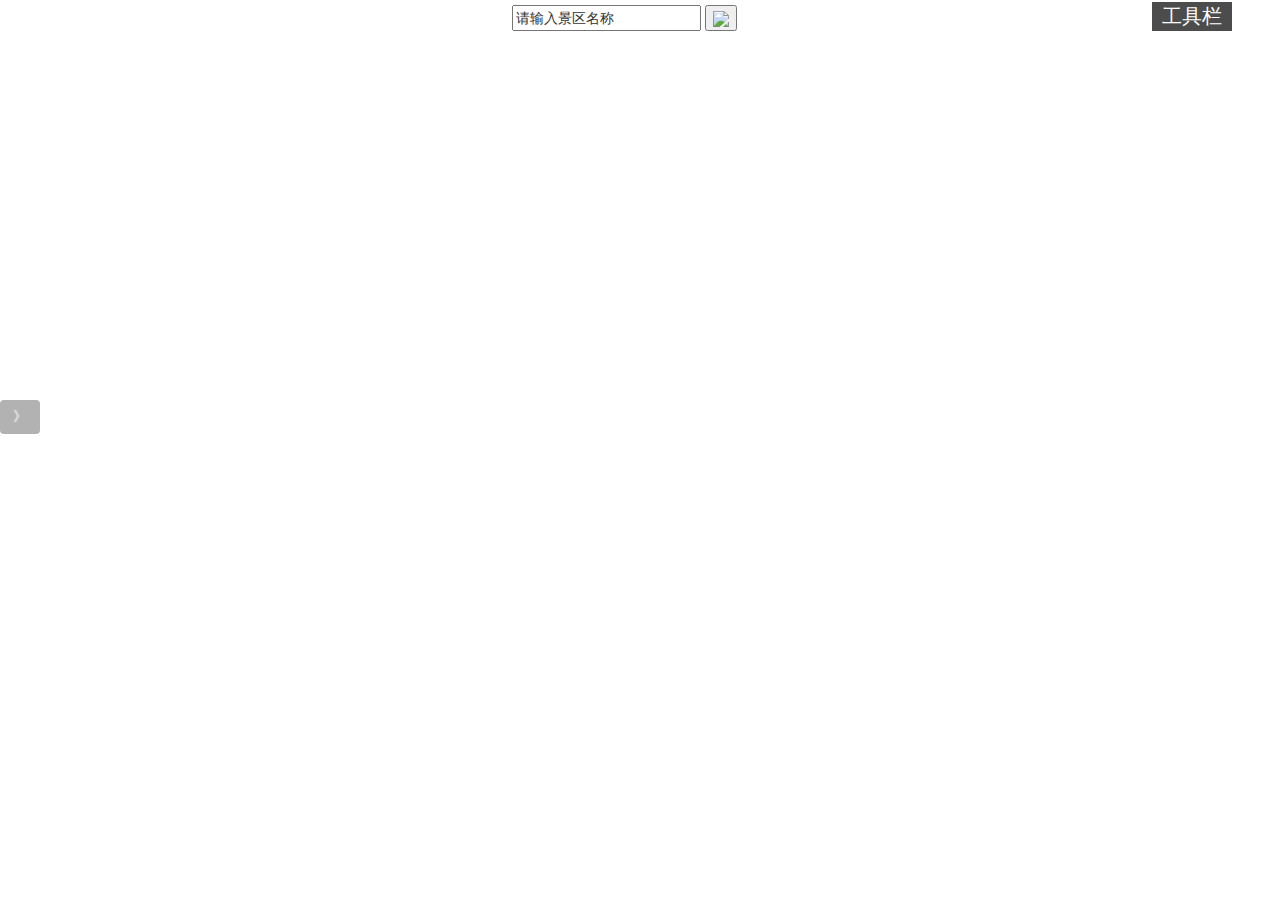
==== index.html @ 85d1443a "Add files via upload" ====
<!DOCTYPE html>
<html lang="en">

<head>
    <meta charset="UTF-8">
    <meta http-equiv="X-UA-Compatible" content="IE=edge">
    <meta name="viewport" content="width=device-width, initial-scale=1.0">
    <link rel="stylesheet" href="ol.css" type="text/css">
    <script src="ol.js" type="text/javascript"></script>
    <link rel="stylesheet" href="libs/ol.css" type="text/css">
    <script src="libs/ol.js" type="text/javascript"></script>
    <script src="shiyan.js" type="text/javascript"></script>
    <link rel="stylesheet" href="basic.css" type="text/css">
    <script src="WebSql.js" type="text/javascript"></script>
    <script src="FlyAnimate.js"></script>
    <script src="libs/jquery-1.11.2.min.js" type="text/javascript"></script>
    <script src="https://cdn.bootcss.com/jquery/3.2.1/jquery.min.js"></script>
    <link rel="stylesheet" href="https://maxcdn.bootstrapcdn.com/bootstrap/3.3.5/css/bootstrap.min.css" />
    <script src="https://maxcdn.bootstrapcdn.com/bootstrap/3.3.5/js/bootstrap.min.js" type="text/javascript"></script>
    <title>武汉市旅游全域图</title>

</head>

<body>
    <!-- 添加搜索框 -->
    <div class="search">
        <input type="text" id="searchbox" value="请输入景区名称">
        <button id="searchbtn" onclick="SearchScene()">
            <image src="image/search.jpg"></image>
        </button>
    </div>
    <!-- 添加地图容器 -->
    <div id="map" class="map">
        <!-- Popup -->
        <div id="popup" class="ol-popup">
            <a href="#" id="popup-closer" class="ol-popup-closer"></a>
            <div id="popup-content"></div>
        </div>
    </div>

    <!-- 添加简介弹窗 -->
    <div class="Izhezhao" id="Izhezhao">
        <div class="Itankuang">
            <div id="Iheader">
                <a href="#" id="Iheader-right" onclick="hidder()">X</a>
            </div>
            <div id="contents">
                <h3 align="center">武汉市简介</h3>
                <p>
                    武汉，简称“汉”，别称江城，是湖北省省会，中部六省唯一的副省级市，特大城市，中国中部地区的中心城市，全国重要的工业基地、科教基地和综合交通枢纽，联勤保障部队机关驻地。
                </p>
                <p>
                    武汉地处江汉平原东部、长江中游，长江及其最大支流汉江在城中交汇，形成武汉三镇（武昌、汉口、汉阳）隔江鼎立的格局，市内江河纵横、湖港交织，水域面积占全市总面积四分之一。作为中国经济地理中心，武汉素有“九省通衢”之称，是中国内陆最大的水陆空交通枢纽和长江中游航运中心，其高铁网辐射大半个中国，是华中地区唯一可直航全球五大洲的城市。
                </p>
                <img src="image/wuhan.jpg">
                <a href="http://wlj.wuhan.gov.cn" align="right" target="_blank">武汉市官网 </a>
                <a href="https://baike.baidu.com/item/武汉/106764?fr=aladdin" target="_blank"> 获取更多武汉市介绍……</a>
            </div>
        </div>
    </div>

    <!-- 添加增加弹窗 -->
    <div class="zhezhao" id='zhezhao'>
        <div class="tankuang">
            <div id="header">
                <h3 align="center">添加景区</h3>
                <a href="#" id="header-right" onclick="hidder()">X</a>
            </div>
            景点名称<input type="text" id="Name"><br>
            <br>
            景点经度<input type="text" id="Longitude"><br>
            <br>
            景点纬度<input type="text" id="Latitude"><br>
            <br>
            景点链接<input type="text" id="NameUrl" value="#">（可选）<br>
            <br>
            景点图片<input type="text" id="ImgUrl" value="#">（可选）<br>
            <br>
            <p>景点描述</p>
            <textarea cols="30" rows="5" id="Introduction"></textarea>
            <br>
            <button id="submit" onclick="AddScene()">提交</button>
            <button id="cancel" onclick="hidder()">取消</button>
        </div>
    </div>

    <!-- 添加修改弹窗 -->
    <div class="Czhezhao" id='Czhezhao'>
        <div class="Ctankuang">
            <div id="Cheader">
                <h3 align="center">修改景区</h3>
                <a href="#" id="Cheader-right" onclick="hidder()">X</a>
            </div>
            景点名称<input type="text" id="CName"><br>
            <br>
            景点经度<input type="text" id="CLongitude"><br>
            <br>
            景点纬度<input type="text" id="CLatitude"><br>
            <br>
            景点链接<input type="text" id="CNameUrl" value="#">（可选）<br>
            <br>
            景点图片<input type="text" id="CImgUrl" value="#">（可选）<br>
            <br>
            <p>景点描述</p>
            <textarea cols="30" rows="5" id="CIntroduction"></textarea>
            <br>
            <button id="Csubmit" onclick="SubmitCorrect()">提交</button>
            <button id="Ccancel" onclick="hidder()">取消</button>
        </div>
    </div>


    <!-- 弹窗设置 -->
    <script type="text/javascript">
        document.getElementById('zhezhao').style.display = "none";
        document.getElementById('Czhezhao').style.display = "none";
        document.getElementById('Izhezhao').style.display = "none";
        function AddWindow() {
            document.getElementById('Czhezhao').style.display = "none";
            document.getElementById('zhezhao').style.display = "";
            document.getElementById('Izhezhao').style.display = "none";
        }
        function CorrectWindow() {
            document.getElementById('zhezhao').style.display = "none";
            document.getElementById('Czhezhao').style.display = "";
            document.getElementById('Izhezhao').style.display = "none";
        }
        function hidder() {
            document.getElementById('zhezhao').style.display = "none";
            document.getElementById('Czhezhao').style.display = "none";
            document.getElementById('Izhezhao').style.display = "none";
        }
        function WuhanIntroduction() {
            document.getElementById('zhezhao').style.display = "none";
            document.getElementById('Czhezhao').style.display = "none";
            document.getElementById('Izhezhao').style.display = "";
        }
    </script>
    <script src="AddScene.js" type="text/javascript"></script>
    <!-- 加载地图 -->
    <script src="loadMap.js" type="text/javascript"></script>
    <script src="SearchScene.js"></script>
    <!-- 加载左侧导航栏 -->
    <div class="sidebar">
        <ul>
            <li><a href="#" id="WuhanIntroduction" onclick="WuhanIntroduction()">武汉市简介</a> </li>
            <li><a href="#" id="ViewWuhan" onclick="FlyView()">景区全览</a></li>
            <li><a href="#" id="add" onclick="Add()">添加景区</a></li>
            <li><a href="#" id="addc" onclick="CancelAdd()">正在添加</a></li>
            <li><a href="#" id="correct" onclick="Correct()">修改景区</a></li>
            <li><a href="#" id="correctc" onclick="CancelCorrect()">正在修改</a></li>
            <li><a href="#" id="delete" onclick="Delete()">删除景区</a></li>
            <li><a href="#" id="deletec" onclick="CancelDelete()">正在删除</a></li>
        </ul>
    </div>

    <!-- 左侧导航栏设置 -->
    <script type="text/javascript">
        var check = 0;
        var wuhan = ol.proj.fromLonLat([114.42, 30.54]);
        document.getElementById('deletec').style.display = "none";
        document.getElementById('correctc').style.display = "none";
        document.getElementById('addc').style.display = "none";
        function Delete() {
            check = 1;
            document.getElementById('delete').style.display = "none";
            document.getElementById('deletec').style.display = "";
            document.getElementById('correctc').style.display = "none";
            document.getElementById('correct').style.display = "";
            document.getElementById('addc').style.display = "none";
            document.getElementById('add').style.display = "";
        }
        function CancelDelete() {
            check = 0;
            document.getElementById('deletec').style.display = "none";
            document.getElementById('delete').style.display = "";
        }
        function Correct() {
            check = 2;
            document.getElementById('correct').style.display = "none";
            document.getElementById('correctc').style.display = "";
            document.getElementById('deletec').style.display = "none";
            document.getElementById('delete').style.display = "";
            document.getElementById('addc').style.display = "none";
            document.getElementById('add').style.display = "";
        }
        function CancelCorrect() {
            check = 0;
            document.getElementById('correctc').style.display = "none";
            document.getElementById('correct').style.display = "";
        }

        function FlyView() {
            Fly(wuhan);
        }
        function Add() {
            check = 3;
            document.getElementById('add').style.display = "none";
            document.getElementById('addc').style.display = "";
            document.getElementById('deletec').style.display = "none";
            document.getElementById('delete').style.display = "";
            document.getElementById('correctc').style.display = "none";
            document.getElementById('correct').style.display = ""
        }
        function CancelAdd() {
            check = 0;
            document.getElementById('addc').style.display = "none";
            document.getElementById('add').style.display = "";
        }
    </script>


    <a class="btn"></a>
    <a class="Controlbtn" id="Controlbtn" onclick="Tool()">工具栏</a>
    <a class="Controlbtnc" id="Controlbtnc" onclick="CancelTool()">工具栏</a>

    <!-- 加载工具栏 -->
    <div id="layerControl" class="layerControl">
        <ul id="layerTree" class="layerTree">
            <li>
                鹰眼<input type="checkbox" id="OverView" onclick="OnclickCkeckbox_OverView()" />
                比例尺<input type="checkbox" id="ScaleLine" onclick="OnclickCkeckbox_ScaleLine()" />
            </li>
            <li>
                全图显示<input type="checkbox" id="FullScreen" onclick="OnclickCkeckbox_FullScreen()" />
                导航控件<input type="checkbox" id="ZoomSlider" onclick="OnclickCkeckbox_ZoomSolider()" />
            </li>
            <li>
                网格信息<input type="checkbox" id="TileGrid" onclick="OnclickCkeckbox_TileGrid()" />
                鼠标位置<input type="checkbox" id="MousePosition" onclick="OnclickCkeckbox_MousePosition()" />
            </li>
        </ul>
    </div>

    <!-- 工具栏控制 -->
    <script>
        document.getElementById('Controlbtnc').style.display = "none";
        document.getElementById('layerControl').style.display = "none";
        function Tool() {
            document.getElementById('Controlbtnc').style.display = "";
            document.getElementById('layerControl').style.display = "";
            document.getElementById('Controlbtn').style.display = "none";
        }
        function CancelTool() {
            document.getElementById('Controlbtn').style.display = "";
            document.getElementById('Controlbtnc').style.display = "none";
            document.getElementById('layerControl').style.display = "none";
        }
    </script>

    <!-- 点击标记后显示弹窗 -->
    <script src="popup.js" type="text/javascript"></script>

    <script type="text/javascript">
        //控制左侧导航栏
        $('.btn').on('click', function () {
            $('.btn').toggleClass('btnc');
            $('.sidebar').toggleClass('side');
            $('.map').toggleClass('mapc');
            $('.search').toggleClass('searchc');
            $('.mouse-position').toggleClass('mouse-positionc');
        })
    </script>



    <!-- 添加鹰眼 -->
    <script src="OverView.js" type="text/javascript"></script>
    <script>
        function OnclickCkeckbox_OverView() {
            var OverView = document.getElementById('OverView');
            if (OverView.checked == true) {
                map.addControl(overviewMapControl);
            }
            else {
                map.removeControl(overviewMapControl);
            }
        }
    </script>

    <!-- 添加比例尺 -->
    <script src="ScaleLine.js" type="text/javascript"></script>
    <script>
        function OnclickCkeckbox_ScaleLine() {
            var ScaleLine = document.getElementById('ScaleLine');
            if (ScaleLine.checked == true) {
                map.addControl(scaleLineControl);
            }
            else {
                map.removeControl(scaleLineControl);
            }
        }
    </script>


    <!-- 全图显示 -->
    <script>
        // 1. 创建全屏显示控件
        var fullScreen = new ol.control.FullScreen();
        function OnclickCkeckbox_FullScreen() {
            var Check = document.getElementById('FullScreen');
            if (Check.checked == true) {
                map.addControl(fullScreen);
            }
            else {
                map.removeControl(fullScreen);
            }
        }
    </script>

    <!-- 导航控件 -->
    <script src="zoomSlider.js" type="text/javascript"></script>
    <script>
        function OnclickCkeckbox_ZoomSolider() {
            var Check = document.getElementById('ZoomSlider');
            if (Check.checked == true) {
                map.addControl(slider);
                map.addControl(zoomToExtent);
            }
            else {
                map.removeControl(slider);
                map.removeControl(zoomToExtent);
            }
        }
    </script>

    <!-- 网格信息 -->
    <script src="tileGrid.js" type="text/javascript"></script>
    <script>
        function OnclickCkeckbox_TileGrid() {
            var Check = document.getElementById('TileGrid');
            if (Check.checked == true) {
                map.addLayer(GridTile);
            }
            else {
                map.removeLayer(GridTile);
            }
        }
    </script>

    <!-- 鼠标位置 -->
    <div id="mouse-position" class="mouse-position"></div>
    <script src="mousePosition.js" type="text/javascript"></script>
    <script>
        function OnclickCkeckbox_MousePosition() {
            var Check = document.getElementById('MousePosition');
            if (Check.checked == true) {
                map.addControl(mousePositionControl);
            }
            else {
                map.removeControl(mousePositionControl);
            }
        }
    </script>
</body>

</html>
---- ol.css ----
.ol-box{box-sizing:border-box;border-radius:2px;border:2px solid #00f}.ol-mouse-position{top:8px;right:8px;position:absolute}.ol-scale-line{background:rgba(0,60,136,.3);border-radius:4px;bottom:8px;left:8px;padding:2px;position:absolute}.ol-scale-line-inner{border:1px solid #eee;border-top:none;color:#eee;font-size:10px;text-align:center;margin:1px;will-change:contents,width;transition:all .25s}.ol-scale-bar{position:absolute;bottom:8px;left:8px}.ol-scale-step-marker{width:1px;height:15px;background-color:#000;float:right;z-Index:10}.ol-scale-step-text{position:absolute;bottom:-5px;font-size:12px;z-Index:11;color:#000;text-shadow:-2px 0 #fff,0 2px #fff,2px 0 #fff,0 -2px #fff}.ol-scale-text{position:absolute;font-size:14px;text-align:center;bottom:25px;color:#000;text-shadow:-2px 0 #fff,0 2px #fff,2px 0 #fff,0 -2px #fff}.ol-scale-singlebar{position:relative;height:10px;z-Index:9;box-sizing:border-box;border:1px solid #000}.ol-unsupported{display:none}.ol-unselectable,.ol-viewport{-webkit-touch-callout:none;-webkit-user-select:none;-moz-user-select:none;-ms-user-select:none;user-select:none;-webkit-tap-highlight-color:transparent}.ol-selectable{-webkit-touch-callout:default;-webkit-user-select:text;-moz-user-select:text;-ms-user-select:text;user-select:text}.ol-grabbing{cursor:-webkit-grabbing;cursor:-moz-grabbing;cursor:grabbing}.ol-grab{cursor:move;cursor:-webkit-grab;cursor:-moz-grab;cursor:grab}.ol-control{position:absolute;background-color:rgba(255,255,255,.4);border-radius:4px;padding:2px}.ol-control:hover{background-color:rgba(255,255,255,.6)}.ol-zoom{top:.5em;left:.5em}.ol-rotate{top:.5em;right:.5em;transition:opacity .25s linear,visibility 0s linear}.ol-rotate.ol-hidden{opacity:0;visibility:hidden;transition:opacity .25s linear,visibility 0s linear .25s}.ol-zoom-extent{top:4.643em;left:.5em}.ol-full-screen{right:.5em;top:.5em}.ol-control button{display:block;margin:1px;padding:0;color:#fff;font-size:1.14em;font-weight:700;text-decoration:none;text-align:center;height:1.375em;width:1.375em;line-height:.4em;background-color:rgba(0,60,136,.5);border:none;border-radius:2px}.ol-control button::-moz-focus-inner{border:none;padding:0}.ol-zoom-extent button{line-height:1.4em}.ol-compass{display:block;font-weight:400;font-size:1.2em;will-change:transform}.ol-touch .ol-control button{font-size:1.5em}.ol-touch .ol-zoom-extent{top:5.5em}.ol-control button:focus,.ol-control button:hover{text-decoration:none;background-color:rgba(0,60,136,.7)}.ol-zoom .ol-zoom-in{border-radius:2px 2px 0 0}.ol-zoom .ol-zoom-out{border-radius:0 0 2px 2px}.ol-attribution{text-align:right;bottom:.5em;right:.5em;max-width:calc(100% - 1.3em)}.ol-attribution ul{margin:0;padding:0 .5em;color:#000;text-shadow:0 0 2px #fff}.ol-attribution li{display:inline;list-style:none}.ol-attribution li:not(:last-child):after{content:" "}.ol-attribution img{max-height:2em;max-width:inherit;vertical-align:middle}.ol-attribution button,.ol-attribution ul{display:inline-block}.ol-attribution.ol-collapsed ul{display:none}.ol-attribution:not(.ol-collapsed){background:rgba(255,255,255,.8)}.ol-attribution.ol-uncollapsible{bottom:0;right:0;border-radius:4px 0 0}.ol-attribution.ol-uncollapsible img{margin-top:-.2em;max-height:1.6em}.ol-attribution.ol-uncollapsible button{display:none}.ol-zoomslider{top:4.5em;left:.5em;height:200px}.ol-zoomslider button{position:relative;height:10px}.ol-touch .ol-zoomslider{top:5.5em}.ol-overviewmap{left:.5em;bottom:.5em}.ol-overviewmap.ol-uncollapsible{bottom:0;left:0;border-radius:0 4px 0 0}.ol-overviewmap .ol-overviewmap-map,.ol-overviewmap button{display:inline-block}.ol-overviewmap .ol-overviewmap-map{border:1px solid #7b98bc;height:150px;margin:2px;width:150px}.ol-overviewmap:not(.ol-collapsed) button{bottom:1px;left:2px;position:absolute}.ol-overviewmap.ol-collapsed .ol-overviewmap-map,.ol-overviewmap.ol-uncollapsible button{display:none}.ol-overviewmap:not(.ol-collapsed){background:rgba(255,255,255,.8)}.ol-overviewmap-box{border:2px dotted rgba(0,60,136,.7)}.ol-overviewmap .ol-overviewmap-box:hover{cursor:move}
/*# sourceMappingURL=ol.css.map */
---- basic.css ----
.search{
    display: inline-block;
    position: absolute;
    margin-top: 5px;
    margin-left: 40%;
    height: 5%;
    width: 30%;
    z-index: 9999;
    transition: 0.8s all;
}

.searchc{
    margin-left: 48%;
    transition: 0.8s all;
    z-index: 9999;
}

.searchbox{
    background: rgba(253, 250, 250, 0.3);
}

.map {
    display: inline-block;
    width: 100%;
    height: 100%;
    position: absolute;
    z-index: 10;
    transition: 0.8s all;
}

.mapc {
    display: inline-block;
    margin-left: 8%;
    width: 100%;
    height: 100%;
    position: absolute;
    transition: 0.8s all;
    z-index: 10;
}

body,
html {
    margin: 0;
    padding: 0;
    height: 100%;
    width: 100%;
    font-family: sans-serif;
}

.sidebar {
    float: right;
    width: 100px;
    margin-left: -100px;
    height: 100%;
    background-color: #2c3e50;
    overflow: hidden;
    position: absolute;
    z-index: 9999;
    transition: 0.8s all;

}

.side {
    margin-left: 0;
    position: absolute;
    z-index: 9999;
}

/* 靠边  */
.sidebar ul {
    margin: 0;
    padding: 0;
}

/* 去点 */
.sidebar ul li {
    list-style: none;
}

/*去下划线*/
.sidebar ul li a {
    text-decoration: none;
    color: white;
    height: 80px;
    width: 100%;
    font-size: 20px;
    line-height: 80px;
    text-align: center;
    display: block;
    transition: 0.6s all;
}

.sidebar ul li a:hover {
    background: #95a5a6;
}

.btn {
    float: right;
    margin-top:400px;
    position: absolute;
    padding: 0 10px;
    font-size: 20px;
    text-decoration: none;
    color: white;
    background-color: #2c3e50;
    background:rgba(0, 0, 0, 0.3);
    font-family: Ionicons;
    z-index: 9999;
    cursor: pointer;
    transition: 0.8s all;
}
.btn:hover{
    background-color: orange;
}

.btnc {
    margin-left: 8%;
    transition: 0.8s all;
}

.btn:before {
    content: '》';
}

.btnc:before {
    content: '《';
}

#correctc{
    background-color:red;
}

#deletec{
    background-color: red;
}

#addc{
    background-color: red;
}

/*工具栏  */
.Controlbtn {
    margin-top: 2px;
    margin-left: 90%;
    position: absolute;
    padding: 0 10px;
    font-size: 20px;
    text-decoration: none;
    color: white;
    background-color: #2c3e50;
    background:rgba(0, 0, 0, 0.7);
    font-family: Ionicons;
    z-index: 9999;
    cursor: pointer;
    text-decoration: none;
}
.Controlbtn:hover{
    background-color: orange;
    transition: 0.8s all;
}

.Controlbtnc {
    margin-top: 2px;
    margin-left: 90%;
    position: absolute;
    padding: 0 10px;
    font-size: 20px;
    text-decoration: none;
    color: white;
    background-color: #2c3e50;
    background:rgba(0, 0, 0, 0.7);
    font-family: Ionicons;
    z-index: 9999;
    cursor: pointer;
    text-decoration: none;
}
.Controlbtnc:hover{
    background-color: orange;
    transition: 0.8s all;
}

.layerControl {
    float: right;
    width: 230px;
    height: 15%;
    z-index: 9999;
    margin-top: 3%;
    position: absolute;
    bottom: 5px;
    right: 0px;
    top: 2%;
    color: #ffffff;
    background: rgba(0, 0, 0, 0.7);
    border-width: 10px;
    border-radius: 10px;
    border-color: #000 #000 #000 #000;
    overflow: hidden;
    transition: 0.8s all;
}


.layerControl .layerTree a {
    color: white;
    text-decoration: none;
}

.layerControl .layerTree a:hover {
    background-color: orange;
}

 /*=S 自定义鹰眼样式 */
 .ol-custom-overviewmap,.ol-custom-overviewmap.ol-uncollapsible {
    bottom: auto;
    left: 3%;
    right: auto; /* 右侧显示 */
    top: 0%;  /* 顶部显示 */
}
/* 鹰眼控件展开时控件外框的样式 */
.ol-custom-overviewmap:not(.ol-collapsed)  {
    border: 1px solid black;
}
 /* 鹰眼控件中地图容器样式 */
.ol-custom-overviewmap .ol-overviewmap-map {
    border: none;
    width: 200px;
}
/* 鹰眼控件中显示当前窗口中主图区域的边框 */
.ol-custom-overviewmap .ol-overviewmap-box {
    border: 2px solid red;
}
/* 鹰眼控件展开时其控件按钮图标的样式 */
.ol-custom-overviewmap:not(.ol-collapsed) button{
    bottom: auto;
    left: auto;
    right: 1px;
    top: 1px;
}
/*=E 自定义鹰眼样式 */

/* 缩放滑块控件ZoomSlider的样式，放置到缩放按钮之间实现导航条功能*/
#map .ol-zoom .ol-zoom-out {
    margin-top: 204px;
}

#map .ol-zoomslider {
    background-color: transparent;
    top: 2.3em;
}

#map .ol-touch .ol-zoom .ol-zoom-out {
    margin-top: 212px;
}

#map .ol-touch .ol-zoomslider {
    top: 2.75em;
}

#map .ol-zoom-in .ol.has-tooltip:hover[role=tooltip],
#map .ol-zoom-in .ol-has-tooltip:focus[role=tooltip] {
    top: 3px;
}

#map .ol-zoom-out .ol-has-tooltip:hover[role=tooltip],
#map .ol-zoon-out .ol-has-out-tooltip:focus[role=tooltip] {
    top: 232px;
}

#map .ol-zoom-extent {
    top: 280px;
}
 /* 鼠标位置控件层样式设置 */
 .mouse-position {
    float: right;
    position: absolute;
    margin-left: 10%;
    bottom: 5px;
    width: 200px;
    height: 20px;
    z-index: 9999;
    transition: 0.8s all;
    /*在地图容器中的层，要设置z-index的值让其显示在地图上层*/
}
.mouse-positionc {
    float: right;
    position: absolute;
    margin-left: 18%;
    bottom: 5px;
    width: 200px;
    height: 20px;
    z-index: 9999;
    /*在地图容器中的层，要设置z-index的值让其显示在地图上层*/
}

/* 鼠标位置信息自定义样式设置 */
.custom-mouse-position {
    color: Red;
    font-size: 16px;
    font-family: "微软雅黑";
}

/* 弹出框设置 */
.ol-popup {
  position: absolute;
  width: 25rem;
  height: auto;
  background-color: white;
  -webkit-filter: drop-shadow(0 1px 4px rgba(0,0,0,0.2));
  filter: drop-shadow(0 1px 4px rgba(0,0,0,0.2));
  padding: 15px;
  border-radius: 10px;
  border: 1px solid #cccccc;
  bottom: 12px;
  left: -50px;
}
.ol-popup:after, .ol-popup:before {
  top: 100%;
  border: solid transparent;
  content: " ";
  height: 0;
  width: 0;
  position: absolute;
  pointer-events: none;
}
.ol-popup:after {
  border-top-color: white;
  border-width: 10px;
  left: 48px;
  margin-left: -10px;
}
.ol-popup:before {
  border-top-color: #cccccc;
  border-width: 11px;
  left: 48px;
  margin-left: -11px;
}
.ol-popup-closer {
  text-decoration: none;
  position: absolute;
  top: 2px;
  right: 8px;
}
.ol-popup-closer:after {
  content: "✖";
}
#popup-content{
	font-size:14px;
	font-family:"微软雅黑";
}
#popup-content .markerInfo {
	font-weight:bold; 
}

/* 弹窗设置 */
.zhezhao{
    position: fixed;
    left: 0px;
    top: 0px;
    width: 100%;
    height: 100%;
    background: rgba(0, 0, 0, 0.3);
    z-index: 9999;
}
.tankuang{
    position: relative;
    background:rgba(253, 250, 250, 0.7);
    width: 37%;
    height: 85%;
    border-radius: 5px;
    margin: 5% auto;
    font-size: 15px;
    font-weight: 700;
    z-index: 9999;
}
#header{
    height: 40px;
}
#header-right{
    position: absolute;
    width: 25px;
    height: 25px;
    border-radius: 5px;
    background: red;
    color: #fff;
    right: 5px;
    top: 5px;
    text-align: center;
}

#submit{
    position: absolute;
    width: 70px;
    height: 35px;
    margin-left: 20%;
}
#cancel{
    position: absolute;
    width: 70px;
    height: 35px;
    margin-left: 50%;
}

/* 修改弹窗设置 */
.Czhezhao{
    position: fixed;
    left: 0px;
    top: 0px;
    width: 100%;
    height: 100%;
    background: rgba(0, 0, 0, 0.3);
    z-index: 9999;
}
.Ctankuang{
    position: relative;
    background:rgba(253, 250, 250, 0.7);
    width: 37%;
    height: 85%;
    border-radius: 5px;
    margin: 5% auto;
    font-size: 15px;
    font-weight: 700;
    z-index: 9999;
}
#Cheader{
    height: 40px;
}
#Cheader-right{
    position: absolute;
    width: 25px;
    height: 25px;
    border-radius: 5px;
    background: red;
    color: #fff;
    right: 5px;
    top: 5px;
    text-align: center;
}

#Csubmit{
    position: absolute;
    width: 70px;
    height: 35px;
    margin-left: 20%;
}
#Ccancel{
    position: absolute;
    width: 70px;
    height: 35px;
    margin-left: 50%;
}


/* 简介弹框 */
.Izhezhao{
    position: fixed;
    left: 0px;
    top: 0px;
    width: 100%;
    height: 100%;
    background: rgba(0, 0, 0, 0.3);
    z-index: 9999;
}
.Itankuang{
    position: relative;
    background:rgba(253, 250, 250, 0.7);
    width: 37%;
    height: 80%;
    border-radius: 5px;
    margin: 5% auto;
    font-size: 15px;
    font-weight: 700;
    z-index: 9999;
}
#Iheader{
    height: 40px;
}
#Iheader-right{
    position: absolute;
    width: 25px;
    height: 25px;
    border-radius: 5px;
    background: red;
    color: #fff;
    right: 2px;
    top: 5px;
    text-align: center;
}

#contents{
    text-indent: 2em;
    left: 2em;
}
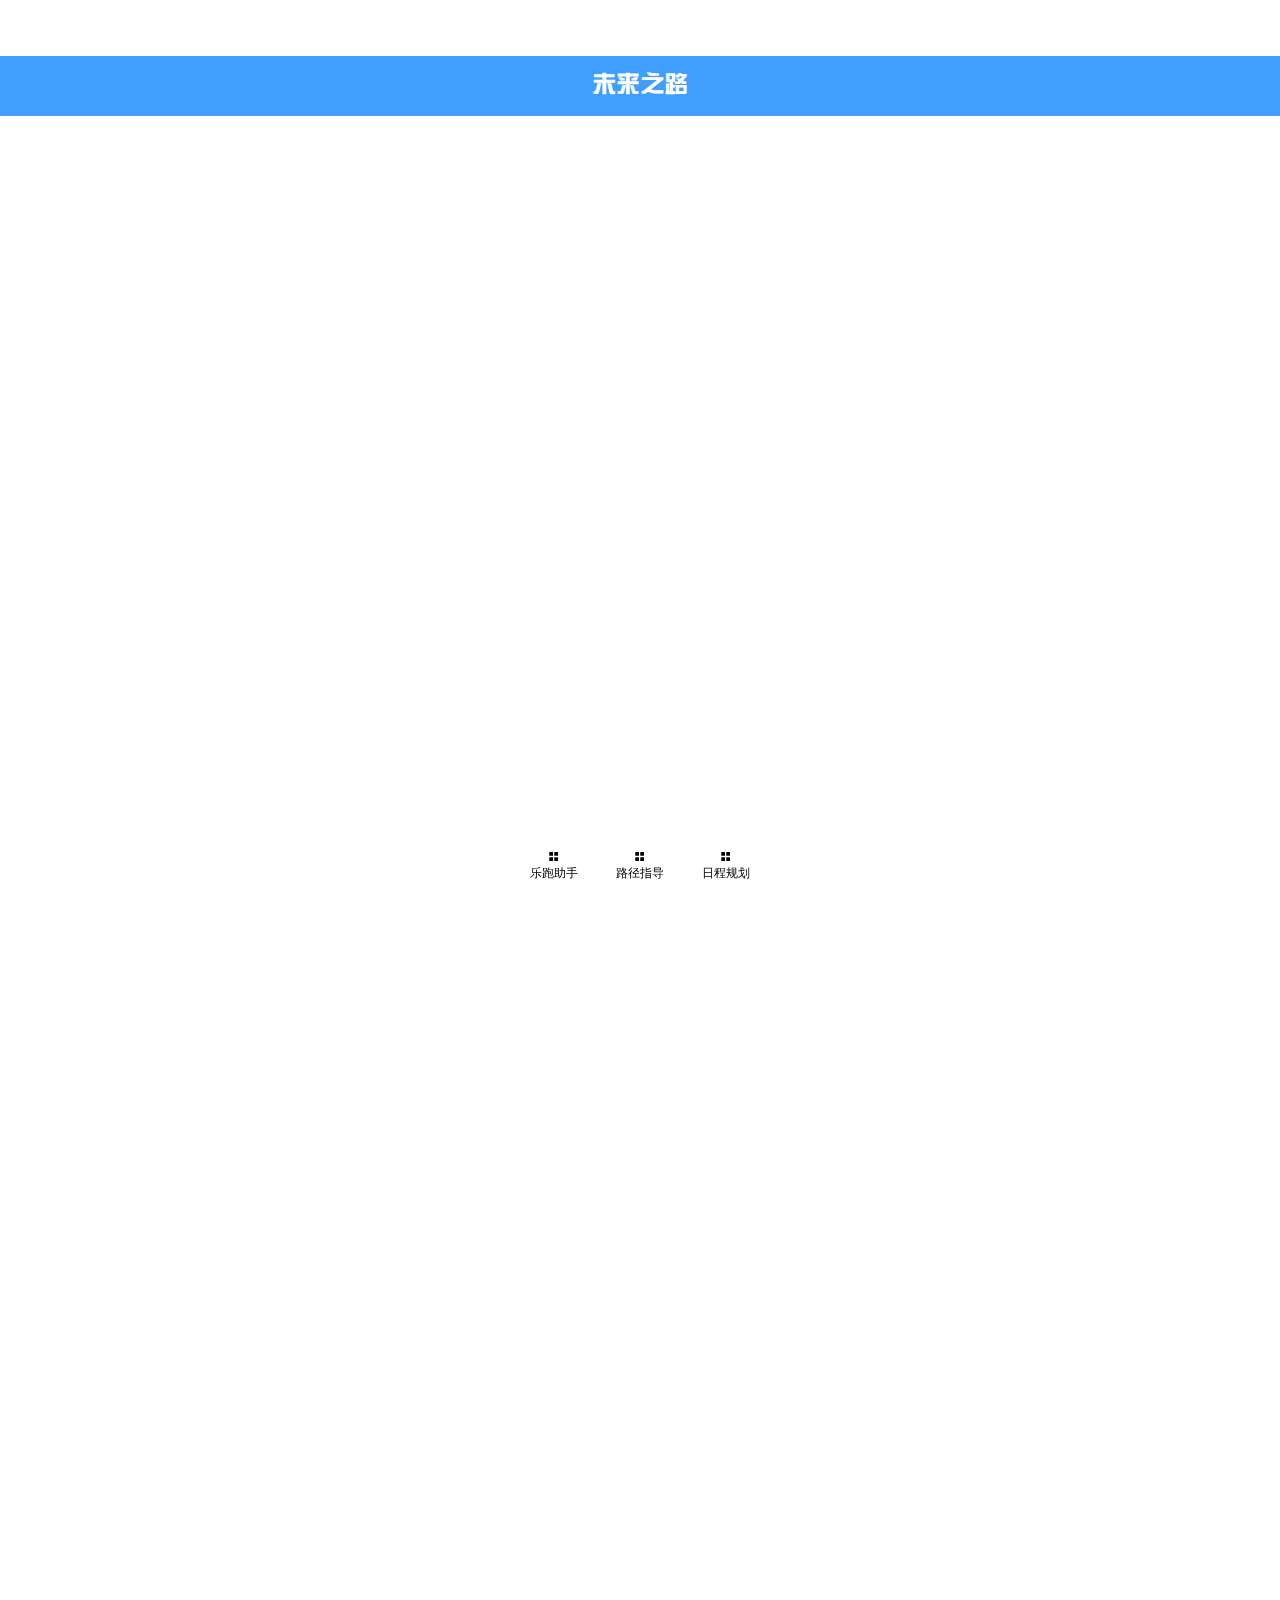
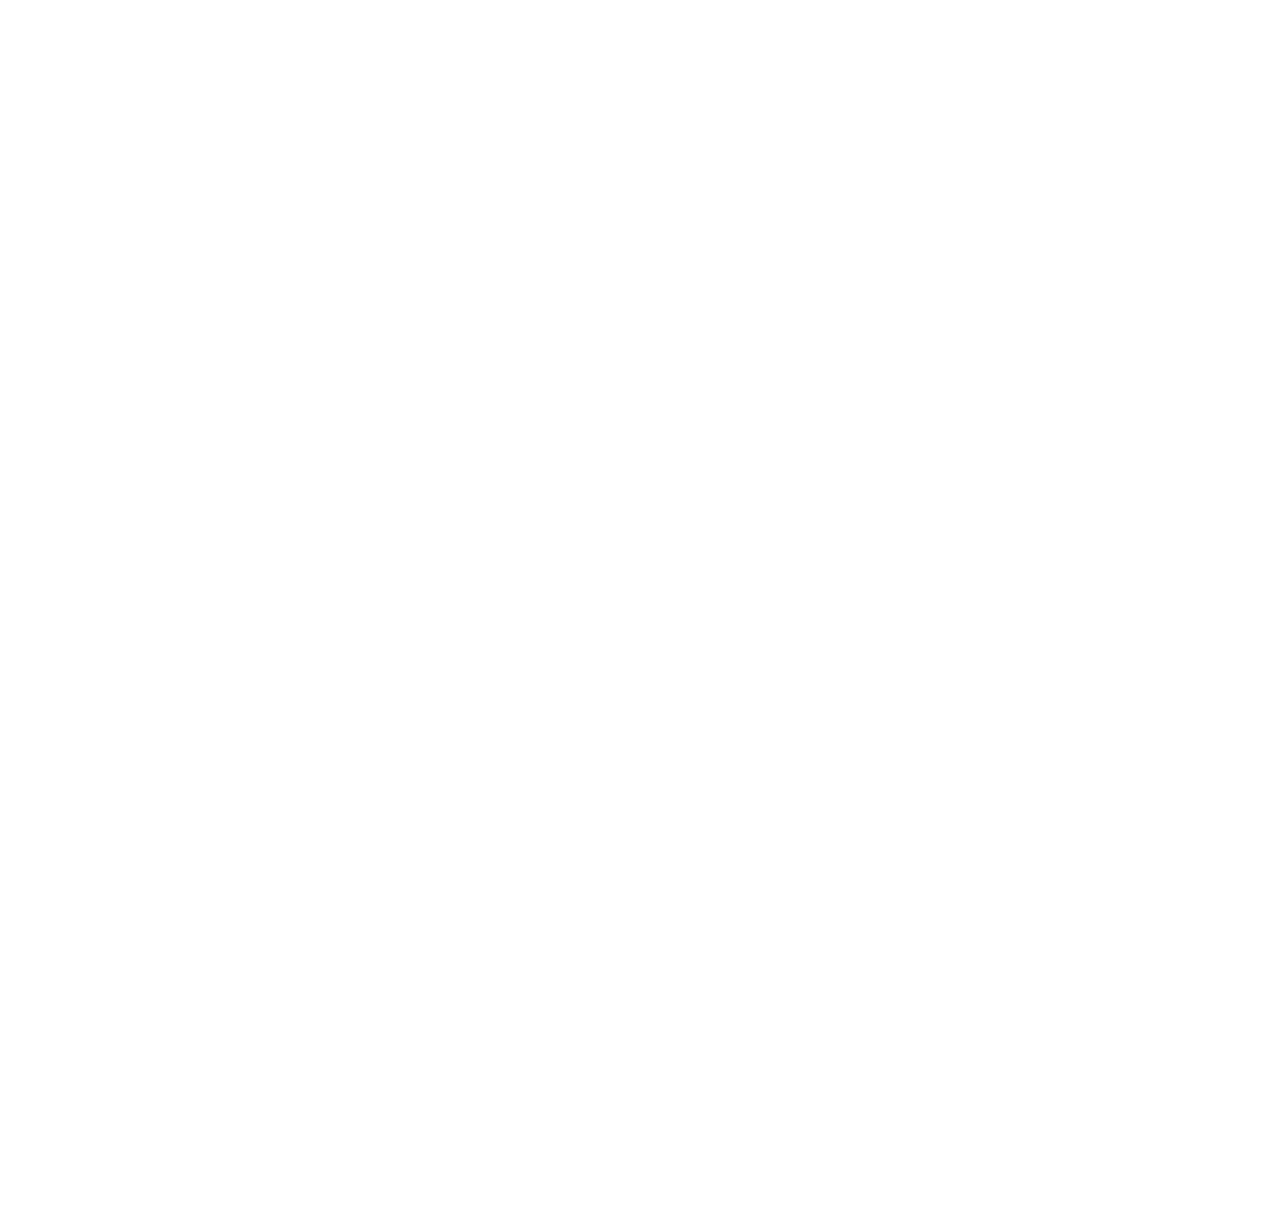
==== commit dd548398: "Add files via upload" ====
--- a/index.html
+++ b/index.html
@@ -1,357 +1,18 @@
 <!DOCTYPE html>
-<html lang="en">
+<html>
 
 <head>
-    <meta charset="UTF-8">
-    <meta http-equiv="X-UA-Compatible" content="IE=edge">
-    <meta name="viewport" content="width=device-width, initial-scale=1.0">
-    <link rel="stylesheet" href="ol.css" type="text/css">
-    <script src="ol.js" type="text/javascript"></script>
-    <link rel="stylesheet" href="libs/ol.css" type="text/css">
-    <script src="libs/ol.js" type="text/javascript"></script>
-    <script src="shiyan.js" type="text/javascript"></script>
-    <link rel="stylesheet" href="basic.css" type="text/css">
-    <script src="WebSql.js" type="text/javascript"></script>
-    <script src="FlyAnimate.js"></script>
-    <script src="libs/jquery-1.11.2.min.js" type="text/javascript"></script>
-    <script src="https://cdn.bootcss.com/jquery/3.2.1/jquery.min.js"></script>
-    <link rel="stylesheet" href="https://maxcdn.bootstrapcdn.com/bootstrap/3.3.5/css/bootstrap.min.css" />
-    <script src="https://maxcdn.bootstrapcdn.com/bootstrap/3.3.5/js/bootstrap.min.js" type="text/javascript"></script>
-    <title>武汉市旅游全域图</title>
-
+    <meta charset=utf-8>
+    <meta name=viewport content="width=device-width,initial-scale=1">
+    <title>3S综合实习</title>
+    <link href=./static/css/app.b4344e2bca8914ba4696b15b786041a5.css rel=stylesheet>
 </head>
 
 <body>
-    <!-- 添加搜索框 -->
-    <div class="search">
-        <input type="text" id="searchbox" value="请输入景区名称">
-        <button id="searchbtn" onclick="SearchScene()">
-            <image src="image/search.jpg"></image>
-        </button>
-    </div>
-    <!-- 添加地图容器 -->
-    <div id="map" class="map">
-        <!-- Popup -->
-        <div id="popup" class="ol-popup">
-            <a href="#" id="popup-closer" class="ol-popup-closer"></a>
-            <div id="popup-content"></div>
-        </div>
-    </div>
-
-    <!-- 添加简介弹窗 -->
-    <div class="Izhezhao" id="Izhezhao">
-        <div class="Itankuang">
-            <div id="Iheader">
-                <a href="#" id="Iheader-right" onclick="hidder()">X</a>
-            </div>
-            <div id="contents">
-                <h3 align="center">武汉市简介</h3>
-                <p>
-                    武汉，简称“汉”，别称江城，是湖北省省会，中部六省唯一的副省级市，特大城市，中国中部地区的中心城市，全国重要的工业基地、科教基地和综合交通枢纽，联勤保障部队机关驻地。
-                </p>
-                <p>
-                    武汉地处江汉平原东部、长江中游，长江及其最大支流汉江在城中交汇，形成武汉三镇（武昌、汉口、汉阳）隔江鼎立的格局，市内江河纵横、湖港交织，水域面积占全市总面积四分之一。作为中国经济地理中心，武汉素有“九省通衢”之称，是中国内陆最大的水陆空交通枢纽和长江中游航运中心，其高铁网辐射大半个中国，是华中地区唯一可直航全球五大洲的城市。
-                </p>
-                <img src="image/wuhan.jpg">
-                <a href="http://wlj.wuhan.gov.cn" align="right" target="_blank">武汉市官网 </a>
-                <a href="https://baike.baidu.com/item/武汉/106764?fr=aladdin" target="_blank"> 获取更多武汉市介绍……</a>
-            </div>
-        </div>
-    </div>
-
-    <!-- 添加增加弹窗 -->
-    <div class="zhezhao" id='zhezhao'>
-        <div class="tankuang">
-            <div id="header">
-                <h3 align="center">添加景区</h3>
-                <a href="#" id="header-right" onclick="hidder()">X</a>
-            </div>
-            景点名称<input type="text" id="Name"><br>
-            <br>
-            景点经度<input type="text" id="Longitude"><br>
-            <br>
-            景点纬度<input type="text" id="Latitude"><br>
-            <br>
-            景点链接<input type="text" id="NameUrl" value="#">（可选）<br>
-            <br>
-            景点图片<input type="text" id="ImgUrl" value="#">（可选）<br>
-            <br>
-            <p>景点描述</p>
-            <textarea cols="30" rows="5" id="Introduction"></textarea>
-            <br>
-            <button id="submit" onclick="AddScene()">提交</button>
-            <button id="cancel" onclick="hidder()">取消</button>
-        </div>
-    </div>
-
-    <!-- 添加修改弹窗 -->
-    <div class="Czhezhao" id='Czhezhao'>
-        <div class="Ctankuang">
-            <div id="Cheader">
-                <h3 align="center">修改景区</h3>
-                <a href="#" id="Cheader-right" onclick="hidder()">X</a>
-            </div>
-            景点名称<input type="text" id="CName"><br>
-            <br>
-            景点经度<input type="text" id="CLongitude"><br>
-            <br>
-            景点纬度<input type="text" id="CLatitude"><br>
-            <br>
-            景点链接<input type="text" id="CNameUrl" value="#">（可选）<br>
-            <br>
-            景点图片<input type="text" id="CImgUrl" value="#">（可选）<br>
-            <br>
-            <p>景点描述</p>
-            <textarea cols="30" rows="5" id="CIntroduction"></textarea>
-            <br>
-            <button id="Csubmit" onclick="SubmitCorrect()">提交</button>
-            <button id="Ccancel" onclick="hidder()">取消</button>
-        </div>
-    </div>
-
-
-    <!-- 弹窗设置 -->
-    <script type="text/javascript">
-        document.getElementById('zhezhao').style.display = "none";
-        document.getElementById('Czhezhao').style.display = "none";
-        document.getElementById('Izhezhao').style.display = "none";
-        function AddWindow() {
-            document.getElementById('Czhezhao').style.display = "none";
-            document.getElementById('zhezhao').style.display = "";
-            document.getElementById('Izhezhao').style.display = "none";
-        }
-        function CorrectWindow() {
-            document.getElementById('zhezhao').style.display = "none";
-            document.getElementById('Czhezhao').style.display = "";
-            document.getElementById('Izhezhao').style.display = "none";
-        }
-        function hidder() {
-            document.getElementById('zhezhao').style.display = "none";
-            document.getElementById('Czhezhao').style.display = "none";
-            document.getElementById('Izhezhao').style.display = "none";
-        }
-        function WuhanIntroduction() {
-            document.getElementById('zhezhao').style.display = "none";
-            document.getElementById('Czhezhao').style.display = "none";
-            document.getElementById('Izhezhao').style.display = "";
-        }
-    </script>
-    <script src="AddScene.js" type="text/javascript"></script>
-    <!-- 加载地图 -->
-    <script src="loadMap.js" type="text/javascript"></script>
-    <script src="SearchScene.js"></script>
-    <!-- 加载左侧导航栏 -->
-    <div class="sidebar">
-        <ul>
-            <li><a href="#" id="WuhanIntroduction" onclick="WuhanIntroduction()">武汉市简介</a> </li>
-            <li><a href="#" id="ViewWuhan" onclick="FlyView()">景区全览</a></li>
-            <li><a href="#" id="add" onclick="Add()">添加景区</a></li>
-            <li><a href="#" id="addc" onclick="CancelAdd()">正在添加</a></li>
-            <li><a href="#" id="correct" onclick="Correct()">修改景区</a></li>
-            <li><a href="#" id="correctc" onclick="CancelCorrect()">正在修改</a></li>
-            <li><a href="#" id="delete" onclick="Delete()">删除景区</a></li>
-            <li><a href="#" id="deletec" onclick="CancelDelete()">正在删除</a></li>
-        </ul>
-    </div>
-
-    <!-- 左侧导航栏设置 -->
-    <script type="text/javascript">
-        var check = 0;
-        var wuhan = ol.proj.fromLonLat([114.42, 30.54]);
-        document.getElementById('deletec').style.display = "none";
-        document.getElementById('correctc').style.display = "none";
-        document.getElementById('addc').style.display = "none";
-        function Delete() {
-            check = 1;
-            document.getElementById('delete').style.display = "none";
-            document.getElementById('deletec').style.display = "";
-            document.getElementById('correctc').style.display = "none";
-            document.getElementById('correct').style.display = "";
-            document.getElementById('addc').style.display = "none";
-            document.getElementById('add').style.display = "";
-        }
-        function CancelDelete() {
-            check = 0;
-            document.getElementById('deletec').style.display = "none";
-            document.getElementById('delete').style.display = "";
-        }
-        function Correct() {
-            check = 2;
-            document.getElementById('correct').style.display = "none";
-            document.getElementById('correctc').style.display = "";
-            document.getElementById('deletec').style.display = "none";
-            document.getElementById('delete').style.display = "";
-            document.getElementById('addc').style.display = "none";
-            document.getElementById('add').style.display = "";
-        }
-        function CancelCorrect() {
-            check = 0;
-            document.getElementById('correctc').style.display = "none";
-            document.getElementById('correct').style.display = "";
-        }
-
-        function FlyView() {
-            Fly(wuhan);
-        }
-        function Add() {
-            check = 3;
-            document.getElementById('add').style.display = "none";
-            document.getElementById('addc').style.display = "";
-            document.getElementById('deletec').style.display = "none";
-            document.getElementById('delete').style.display = "";
-            document.getElementById('correctc').style.display = "none";
-            document.getElementById('correct').style.display = ""
-        }
-        function CancelAdd() {
-            check = 0;
-            document.getElementById('addc').style.display = "none";
-            document.getElementById('add').style.display = "";
-        }
-    </script>
-
-
-    <a class="btn"></a>
-    <a class="Controlbtn" id="Controlbtn" onclick="Tool()">工具栏</a>
-    <a class="Controlbtnc" id="Controlbtnc" onclick="CancelTool()">工具栏</a>
-
-    <!-- 加载工具栏 -->
-    <div id="layerControl" class="layerControl">
-        <ul id="layerTree" class="layerTree">
-            <li>
-                鹰眼<input type="checkbox" id="OverView" onclick="OnclickCkeckbox_OverView()" />
-                比例尺<input type="checkbox" id="ScaleLine" onclick="OnclickCkeckbox_ScaleLine()" />
-            </li>
-            <li>
-                全图显示<input type="checkbox" id="FullScreen" onclick="OnclickCkeckbox_FullScreen()" />
-                导航控件<input type="checkbox" id="ZoomSlider" onclick="OnclickCkeckbox_ZoomSolider()" />
-            </li>
-            <li>
-                网格信息<input type="checkbox" id="TileGrid" onclick="OnclickCkeckbox_TileGrid()" />
-                鼠标位置<input type="checkbox" id="MousePosition" onclick="OnclickCkeckbox_MousePosition()" />
-            </li>
-        </ul>
-    </div>
-
-    <!-- 工具栏控制 -->
-    <script>
-        document.getElementById('Controlbtnc').style.display = "none";
-        document.getElementById('layerControl').style.display = "none";
-        function Tool() {
-            document.getElementById('Controlbtnc').style.display = "";
-            document.getElementById('layerControl').style.display = "";
-            document.getElementById('Controlbtn').style.display = "none";
-        }
-        function CancelTool() {
-            document.getElementById('Controlbtn').style.display = "";
-            document.getElementById('Controlbtnc').style.display = "none";
-            document.getElementById('layerControl').style.display = "none";
-        }
-    </script>
-
-    <!-- 点击标记后显示弹窗 -->
-    <script src="popup.js" type="text/javascript"></script>
-
-    <script type="text/javascript">
-        //控制左侧导航栏
-        $('.btn').on('click', function () {
-            $('.btn').toggleClass('btnc');
-            $('.sidebar').toggleClass('side');
-            $('.map').toggleClass('mapc');
-            $('.search').toggleClass('searchc');
-            $('.mouse-position').toggleClass('mouse-positionc');
-        })
-    </script>
-
-
-
-    <!-- 添加鹰眼 -->
-    <script src="OverView.js" type="text/javascript"></script>
-    <script>
-        function OnclickCkeckbox_OverView() {
-            var OverView = document.getElementById('OverView');
-            if (OverView.checked == true) {
-                map.addControl(overviewMapControl);
-            }
-            else {
-                map.removeControl(overviewMapControl);
-            }
-        }
-    </script>
-
-    <!-- 添加比例尺 -->
-    <script src="ScaleLine.js" type="text/javascript"></script>
-    <script>
-        function OnclickCkeckbox_ScaleLine() {
-            var ScaleLine = document.getElementById('ScaleLine');
-            if (ScaleLine.checked == true) {
-                map.addControl(scaleLineControl);
-            }
-            else {
-                map.removeControl(scaleLineControl);
-            }
-        }
-    </script>
-
-
-    <!-- 全图显示 -->
-    <script>
-        // 1. 创建全屏显示控件
-        var fullScreen = new ol.control.FullScreen();
-        function OnclickCkeckbox_FullScreen() {
-            var Check = document.getElementById('FullScreen');
-            if (Check.checked == true) {
-                map.addControl(fullScreen);
-            }
-            else {
-                map.removeControl(fullScreen);
-            }
-        }
-    </script>
-
-    <!-- 导航控件 -->
-    <script src="zoomSlider.js" type="text/javascript"></script>
-    <script>
-        function OnclickCkeckbox_ZoomSolider() {
-            var Check = document.getElementById('ZoomSlider');
-            if (Check.checked == true) {
-                map.addControl(slider);
-                map.addControl(zoomToExtent);
-            }
-            else {
-                map.removeControl(slider);
-                map.removeControl(zoomToExtent);
-            }
-        }
-    </script>
-
-    <!-- 网格信息 -->
-    <script src="tileGrid.js" type="text/javascript"></script>
-    <script>
-        function OnclickCkeckbox_TileGrid() {
-            var Check = document.getElementById('TileGrid');
-            if (Check.checked == true) {
-                map.addLayer(GridTile);
-            }
-            else {
-                map.removeLayer(GridTile);
-            }
-        }
-    </script>
-
-    <!-- 鼠标位置 -->
-    <div id="mouse-position" class="mouse-position"></div>
-    <script src="mousePosition.js" type="text/javascript"></script>
-    <script>
-        function OnclickCkeckbox_MousePosition() {
-            var Check = document.getElementById('MousePosition');
-            if (Check.checked == true) {
-                map.addControl(mousePositionControl);
-            }
-            else {
-                map.removeControl(mousePositionControl);
-            }
-        }
-    </script>
+    <div id=app></div>
+    <script type=text/javascript src=./static/js/manifest.2ae2e69a05c33dfc65f8.js></script>
+    <script type=text/javascript src=./static/js/vendor.4933a7997471456c483a.js></script>
+    <script type=text/javascript src=./static/js/app.9eaee0a1cad9db3cc4b1.js></script>
 </body>
 
 </html>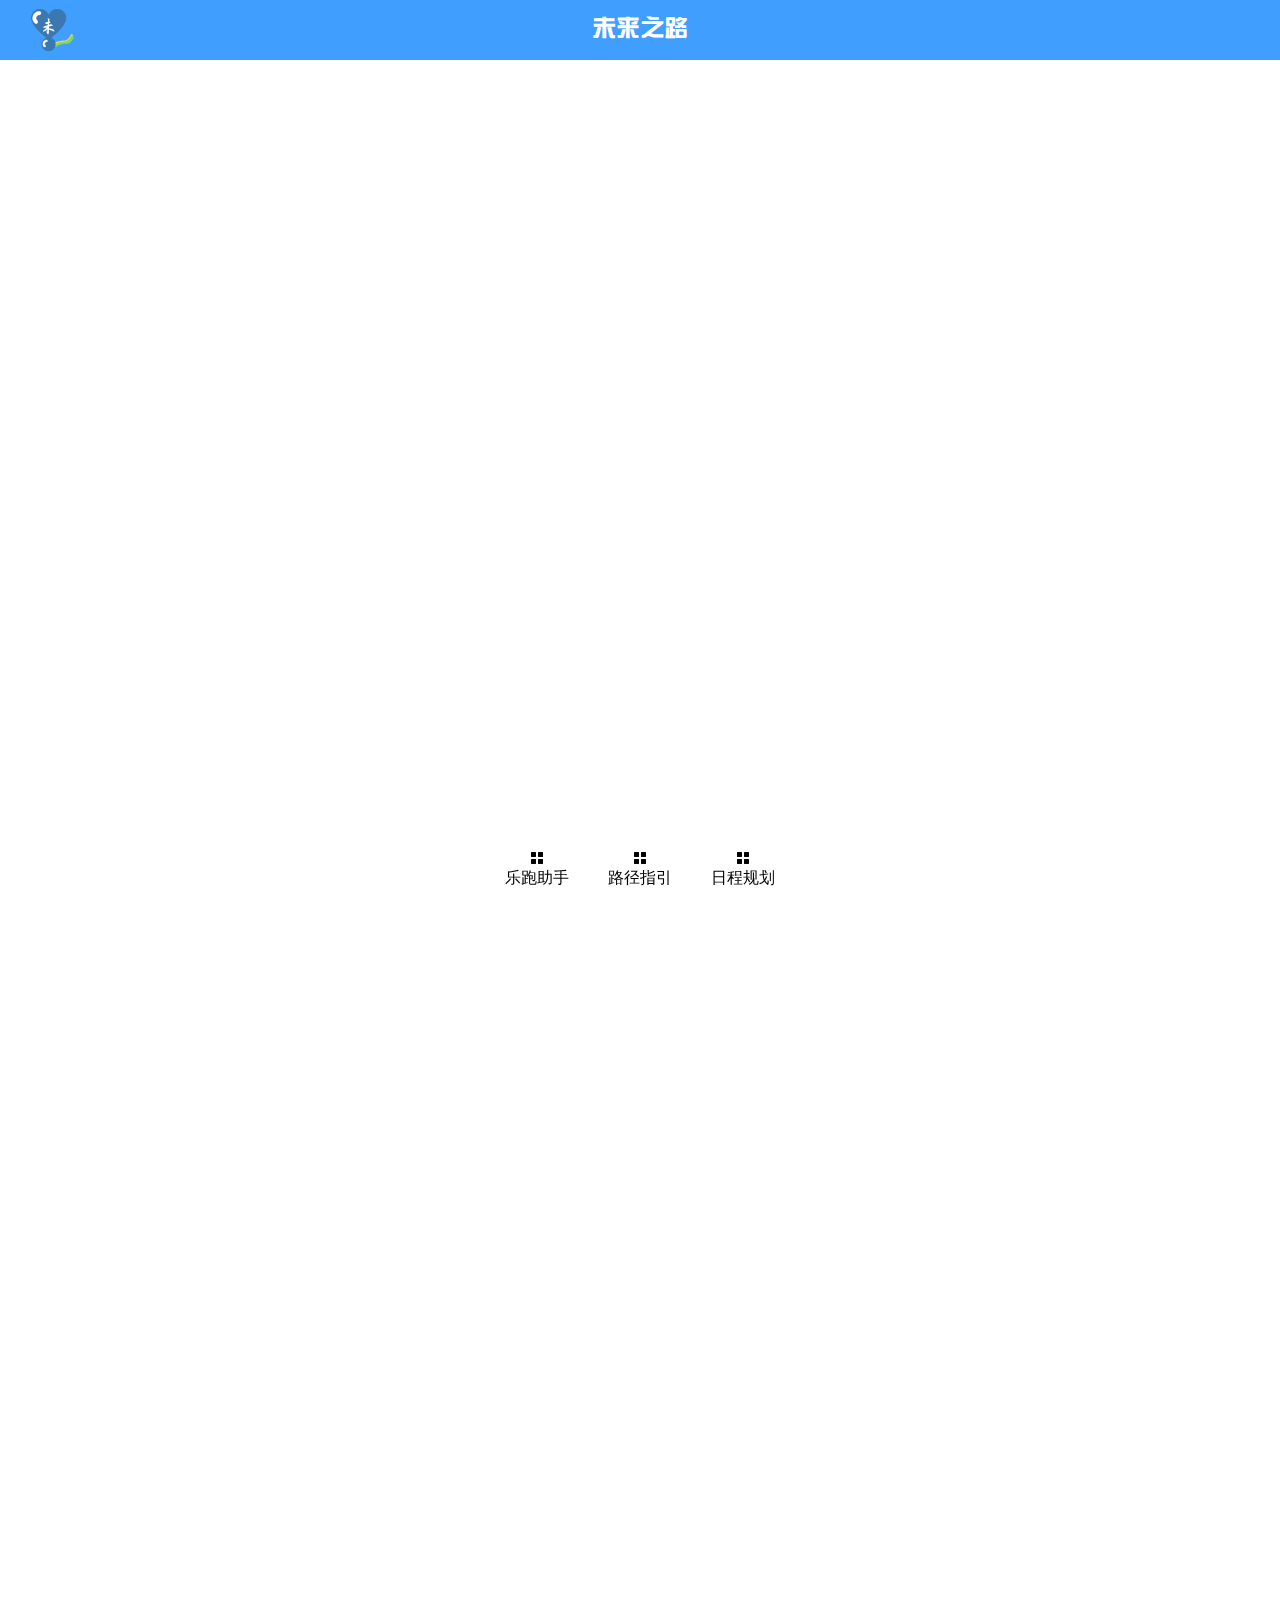
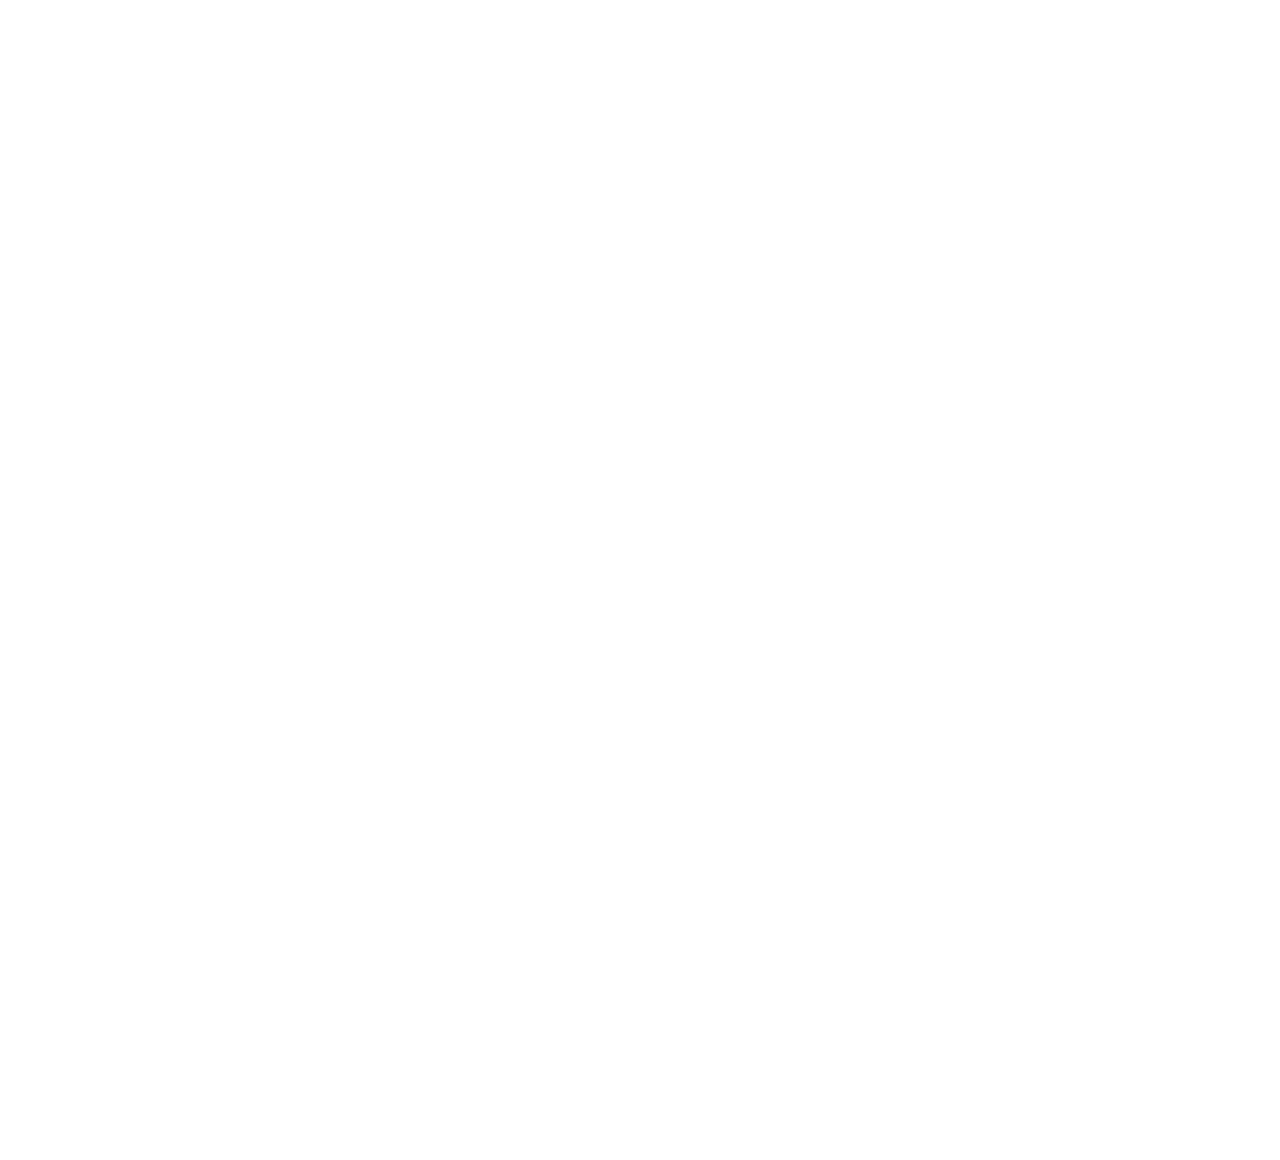
==== commit 182f3f2e: "commit" ====
--- a/index.html
+++ b/index.html
@@ -5,14 +5,14 @@
     <meta charset=utf-8>
     <meta name=viewport content="width=device-width,initial-scale=1">
     <title>3S综合实习</title>
-    <link href=./static/css/app.b4344e2bca8914ba4696b15b786041a5.css rel=stylesheet>
+    <link href=./static/css/app.819fd41de1d3ddf9f4db6a04f6136a79.css rel=stylesheet>
 </head>
 
 <body>
     <div id=app></div>
     <script type=text/javascript src=./static/js/manifest.2ae2e69a05c33dfc65f8.js></script>
-    <script type=text/javascript src=./static/js/vendor.4933a7997471456c483a.js></script>
-    <script type=text/javascript src=./static/js/app.9eaee0a1cad9db3cc4b1.js></script>
+    <script type=text/javascript src=./static/js/vendor.cc021666c0e1cd5f283b.js></script>
+    <script type=text/javascript src=./static/js/app.514ca01944aea428ef84.js></script>
 </body>
 
 </html>